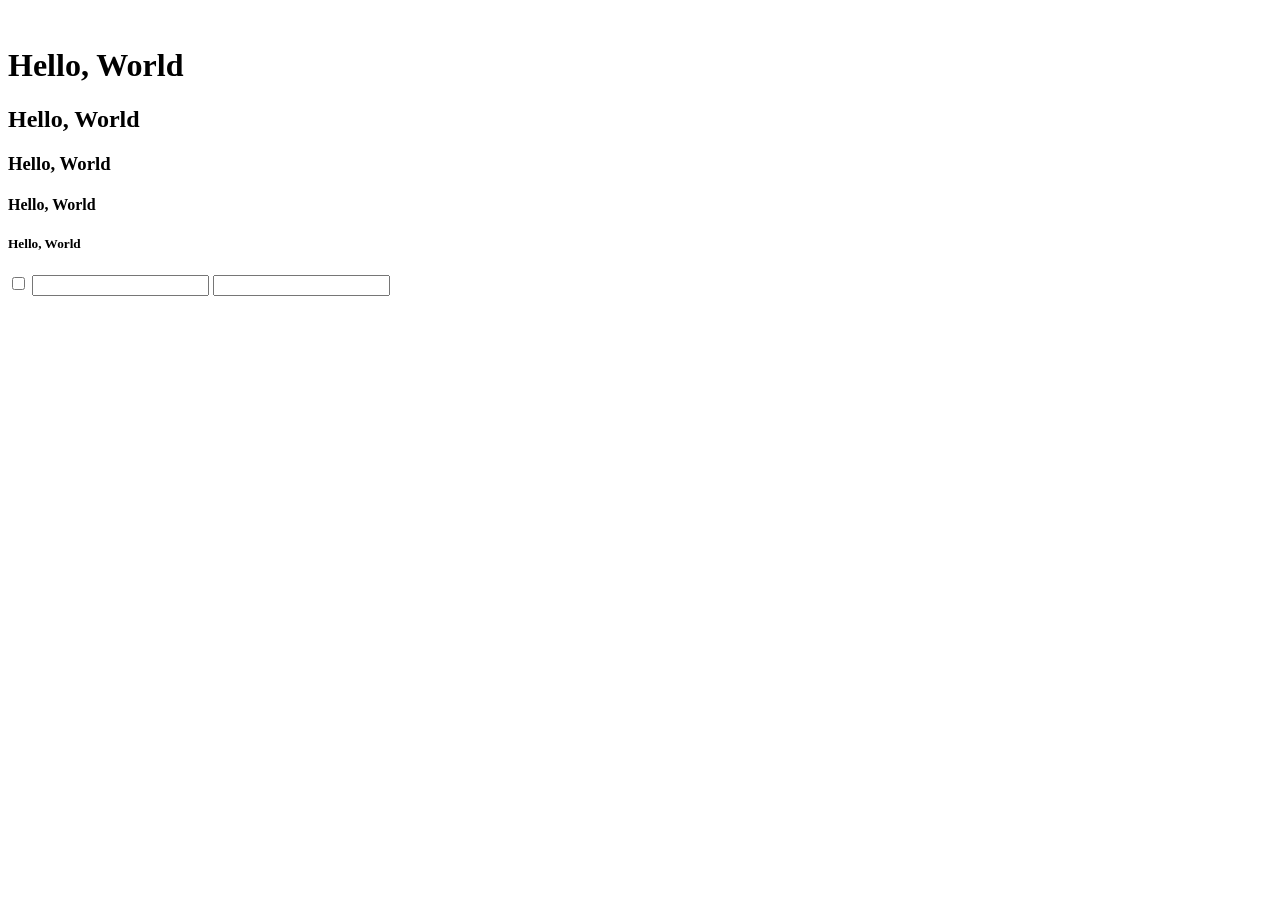
==== HelloWorld.html @ ca58e906 "html 연습" ====
<!DOCTYPE html>
<html lang="en">
<head>
    <meta charset="UTF-8">
    <meta http-equiv="X-UA-Compatible" content="IE=edge">
    <meta name="viewport" content="width=device-width, initial-scale=1.0">
    <title>hi</title>
</head>
<body>
    <img src="http://image.yes24.com/mobileblogimage/blog/s/w/swj101677/cb912108-fa45-4300-aa16-899300e60cba.jpeg" alt="">
    <h1>Hello, World</h1>
    <h2>Hello, World</h2>
    <h3>Hello, World</h3>
    <h4>Hello, World</h4>
    <h5>Hello, World</h5>
    
    <input type="checkbox" name="">
    <input type="text">
    <input type="password">
</body>
</html>
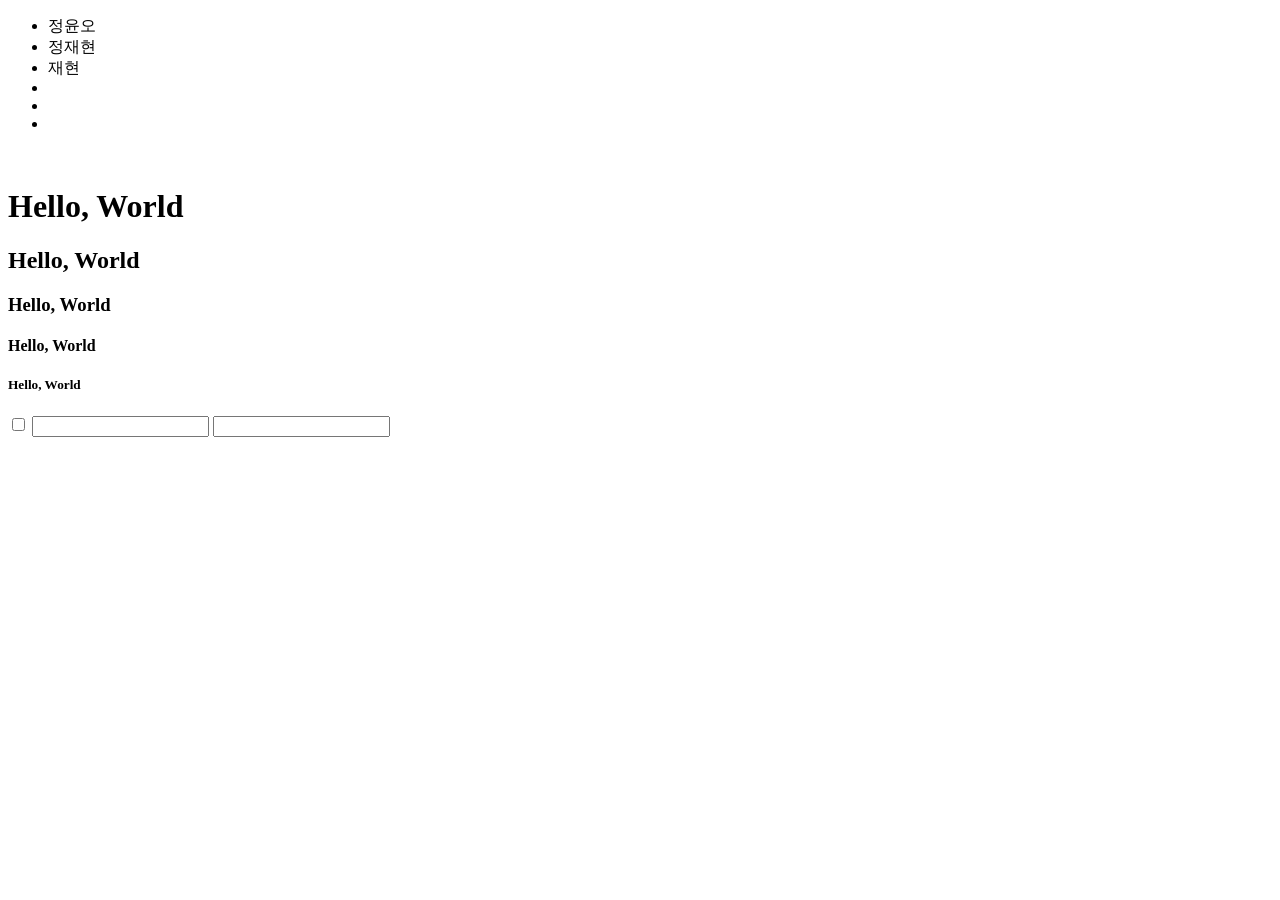
==== commit e6f82c82: "ul>li*6 추가" ====
--- a/HelloWorld.html
+++ b/HelloWorld.html
@@ -7,6 +7,14 @@
     <title>hi</title>
 </head>
 <body>
+    <ul>
+        <li class="korea" id="leader">정윤오</li>
+        <li class="korea america">정재현</li>
+        <li>재현</li>
+        <li></li>
+        <li></li>
+        <li></li>
+    </ul>
     <img src="http://image.yes24.com/mobileblogimage/blog/s/w/swj101677/cb912108-fa45-4300-aa16-899300e60cba.jpeg" alt="">
     <h1>Hello, World</h1>
     <h2>Hello, World</h2>
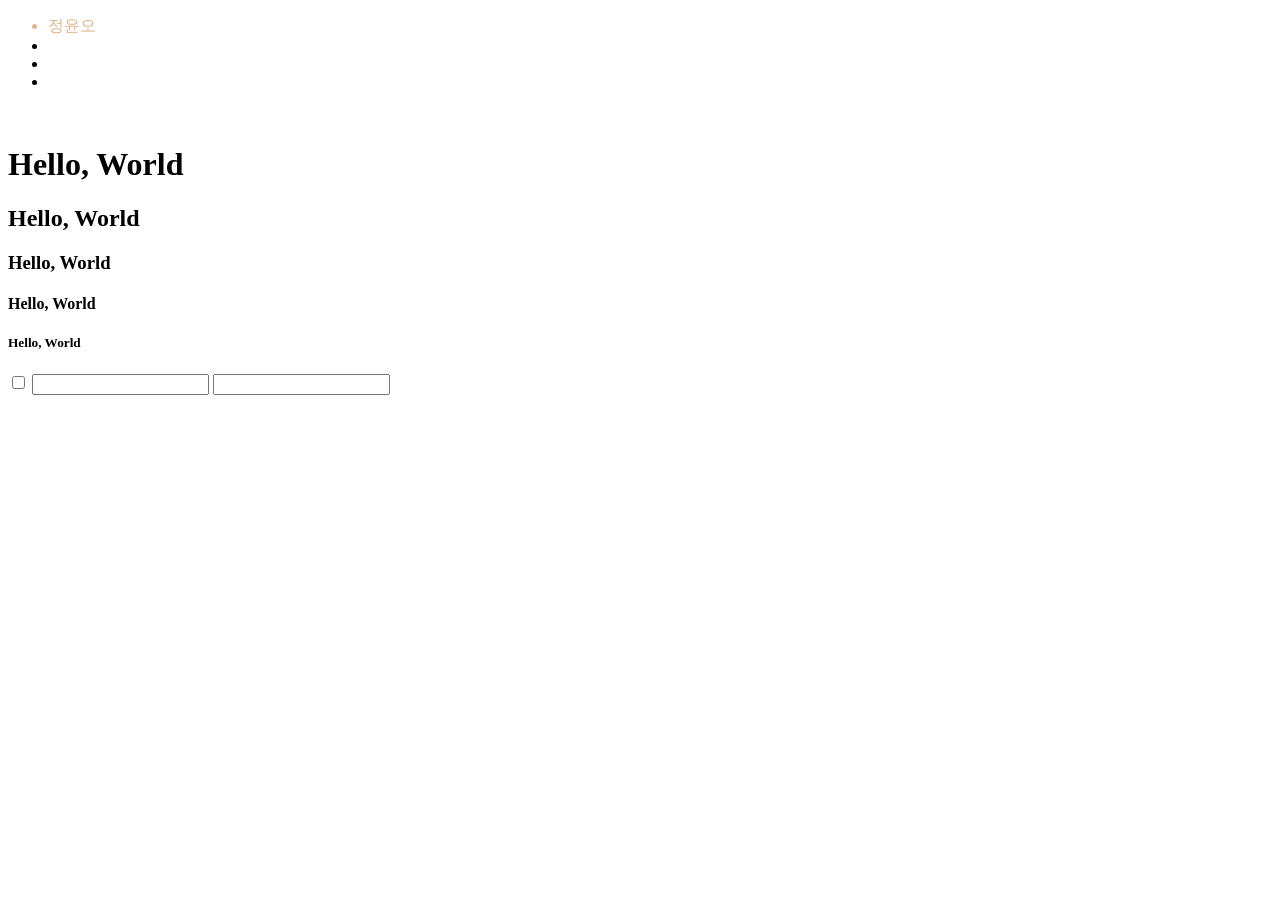
==== commit b7a45749: "CSS style=" ====
--- a/HelloWorld.html
+++ b/HelloWorld.html
@@ -8,9 +8,7 @@
 </head>
 <body>
     <ul>
-        <li class="korea" id="leader">정윤오</li>
-        <li class="korea america">정재현</li>
-        <li>재현</li>
+        <li class="korea" id="leader" style="color: burlywood;"> 정윤오 </li>
         <li></li>
         <li></li>
         <li></li>
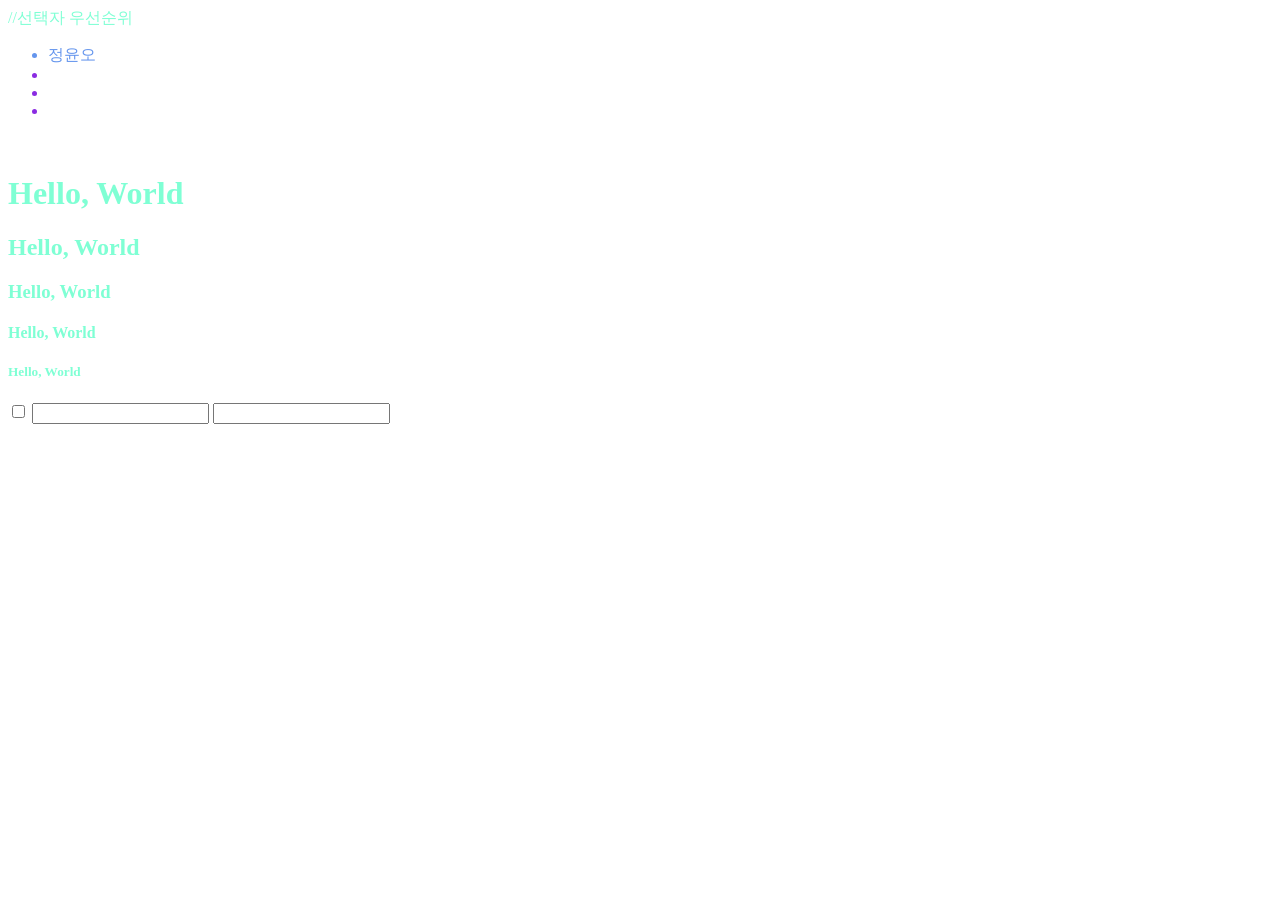
==== commit 0145f664: "CSS <style>" ====
--- a/HelloWorld.html
+++ b/HelloWorld.html
@@ -5,10 +5,27 @@
     <meta http-equiv="X-UA-Compatible" content="IE=edge">
     <meta name="viewport" content="width=device-width, initial-scale=1.0">
     <title>hi</title>
+
+    //선택자 우선순위
+
+    <style>
+        body {
+            color: aquamarine;
+        }
+        #leader {   
+            color: cadetblue;
+        }
+        li {
+            color: blueviolet;
+        }
+        .korea {
+            color: cornflowerblue !important;
+        }
+    </style>
 </head>
 <body>
     <ul>
-        <li class="korea" id="leader" style="color: burlywood;"> 정윤오 </li>
+        <li class="korea" id="leader"> 정윤오 </li>
         <li></li>
         <li></li>
         <li></li>
